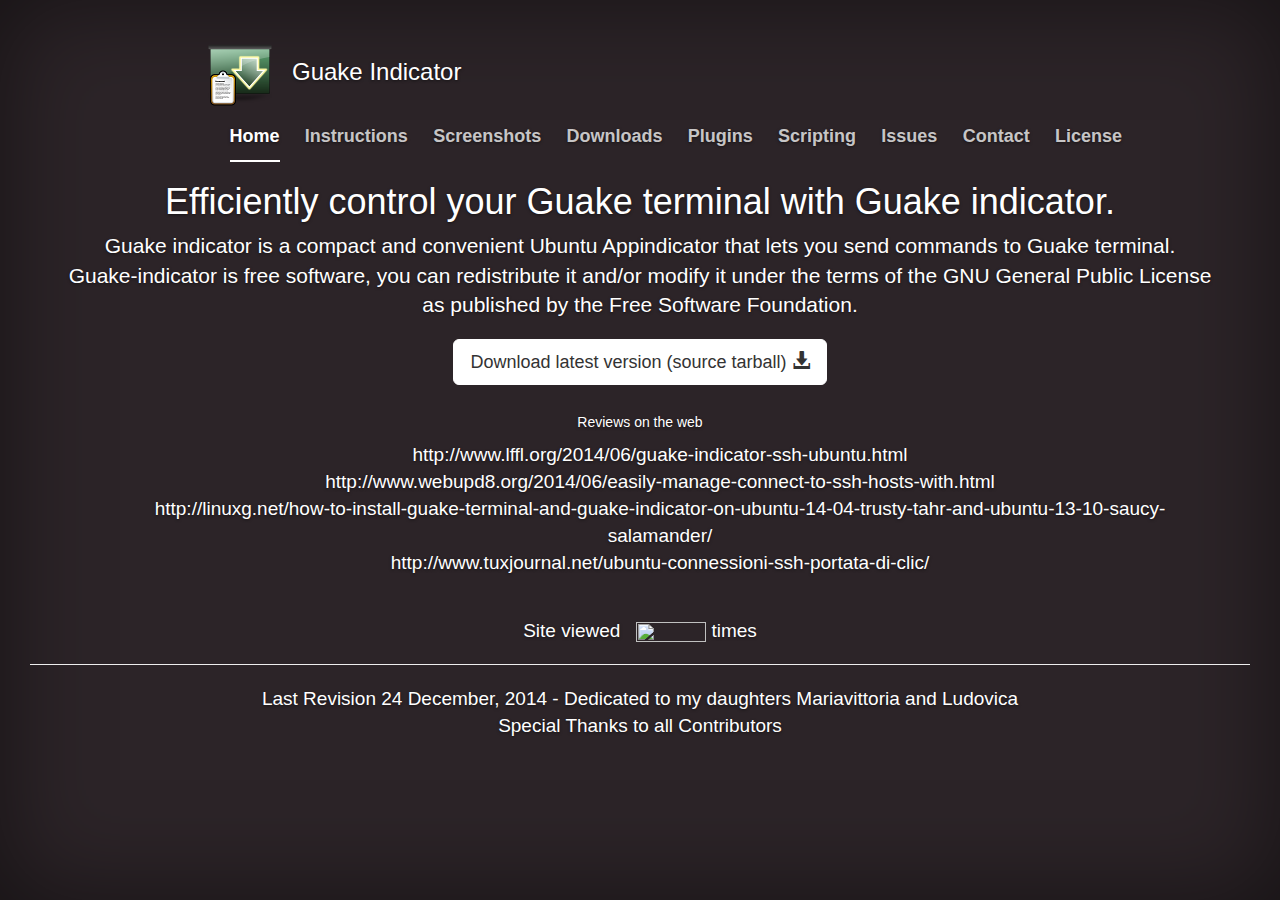
==== index.html @ 71772c4e "first commit" ====
<!DOCTYPE html>
<html lang="en">
  <head>
    <meta charset="utf-8">
    <meta http-equiv="X-UA-Compatible" content="IE=edge">
    <meta name="viewport" content="width=device-width, initial-scale=1">
    <meta name="description" content="">
    <meta name="author" content="">
    <link rel="icon" href="http://guake-indicator-1.0.ozzyboshi.com/favicon.ico">

    <title>Guake indicator</title>

    <!-- Bootstrap core CSS -->
    <link rel="stylesheet" href="https://maxcdn.bootstrapcdn.com/bootstrap/3.3.1/css/bootstrap.min.css">

    <!-- Custom styles for this template -->
    <link href="cover.css" rel="stylesheet">

  </head>

  <body>

    <div class="site-wrapper">

      <div class="">
          
    <div class="container">
        <div class="row">
            <div class="cover-container">
            <div class="clearfix">
                <div class="inner">
                  <div class="title">
                        <ul class="title">
                        <li class="title"><img src="images/guake-indicator-icon.png"></li>
                        <li class="title">Guake Indicator</li>
                    </ul></div>
                <nav>
                <ul class="nav masthead-nav">
                  <li class="active"><a href="index.html">Home</a></li>
                  <li><a href="instructions.html">Instructions</a></li>
                  <li><a href="screenshots.html">Screenshots</a></li>
                  <li><a href="downloads.html">Downloads</a></li>
                  <li><a href="plugins.html">Plugins</a></li>
                  <li><a href="scripting.html">Scripting</a></li>
                  <li><a href="issues.html">Issues</a></li>
                  <li><a href="contact.html">Contact</a></li>
                  <li><a href="license.html">License</a></li>
                </ul>
              </nav>
            </div>
          </div>
          </div>
        </div>
         <div class="row">
    
<p>
      <h1 class="cover-heading">Efficiently control your <a href="https://github.com/Guake/guake">Guake terminal</a> with Guake indicator.</h1>
            <p class="lead">Guake indicator is a compact and convenient Ubuntu Appindicator that lets you send commands to <a href="https://github.com/Guake/guake">Guake terminal</a>.<br>
            Guake-indicator is free software, you can redistribute it and/or modify
    it under the terms of the GNU General Public License as published by
    the Free Software Foundation. </p>
            <p class="lead">
              <a href="sources/guake-indicator_1.1.tar.gz" class="btn btn-lg btn-default">Download latest version (source tarball) <span class="glyphicon glyphicon-download-alt" aria-hidden="true"></span></a>
            </p>
          </div>
             <p>
    <H5>Reviews on the web</H5>
     <ul>
      <li><a href="http://www.lffl.org/2014/06/guake-indicator-ssh-ubuntu.html">http://www.lffl.org/2014/06/guake-indicator-ssh-ubuntu.html</a></li>
      <li><a href="http://www.webupd8.org/2014/06/easily-manage-connect-to-ssh-hosts-with.html">http://www.webupd8.org/2014/06/easily-manage-connect-to-ssh-hosts-with.html</a></li>
      <li><a href="http://linuxg.net/how-to-install-guake-terminal-and-guake-indicator-on-ubuntu-14-04-trusty-tahr-and-ubuntu-13-10-saucy-salamander/">http://linuxg.net/how-to-install-guake-terminal-and-guake-indicator-on-ubuntu-14-04-trusty-tahr-and-ubuntu-13-10-saucy-salamander/</a></li>
      <li><a href="http://www.tuxjournal.net/ubuntu-connessioni-ssh-portata-di-clic/">http://www.tuxjournal.net/ubuntu-connessioni-ssh-portata-di-clic/</a></li>
      </ul>
    </p>
</p>
        </div>
  </div>
 <div class="foot">
            <div class="inner">
              <div align=center>Site viewed &nbsp;
    <img
    src="http://hitwebcounter.com/counter/counter.php?page=5740729&style=0025&nbdigits=5&type=page&initCount=380"
    width=70 height=20
    border="0" >
    times</div>
    </p>
    <hr><smaller>Last Revision 24 December, 2014 - Dedicated to my daughters Mariavittoria and
    Ludovica<br>Special Thanks to all Contributors    </smaller>
            </div>
          </div>

        </div>


         
      </div>

    </div>

    <!-- Bootstrap core JavaScript
    ================================================== -->
    <!-- Placed at the end of the document so the pages load faster -->
    <script src="https://ajax.googleapis.com/ajax/libs/jquery/1.11.1/jquery.min.js"></script>
    <script src="https://maxcdn.bootstrapcdn.com/bootstrap/3.3.1/js/bootstrap.min.js"></script>
  </body>
</html>
---- cover.css ----
/*
 * Globals
 */

/* Links */
a,
a:focus,
a:hover {
  color: #fff;
}

/* Custom default button */
.btn-default,
.btn-default:hover,
.btn-default:focus {
  color: #333;
  text-shadow: none; /* Prevent inheritence from `body` */
  background-color: #fff;
  border: 1px solid #fff;
}


/*
 * Base structure
 */

html,
body {
  height: 100%;
  background-color: #2C2428;
}
body {
  color: #fff;
  text-align: center;
  text-shadow: 0 1px 3px rgba(0,0,0,.5);
  font-size:19px;
}

/* Extra markup and styles for table-esque vertical and horizontal centering */
.site-wrapper {
  display: table;
  width: 100%;
  height: 100%; /* For at least Firefox */
  min-height: 100%;
  -webkit-box-shadow: inset 0 0 100px rgba(0,0,0,.5);
          box-shadow: inset 0 0 100px rgba(0,0,0,.5);
}
.site-wrapper-inner {
  display: table-cell;
  vertical-align: top;
}
.cover-container {
  margin-right: auto;
  margin-left: auto;
}

/* Padding for spacing */
.inner {
  padding: 30px;
}


/*
 * Header
 */
.masthead-brand {
  margin-top: 10px;
  margin-bottom: 10px;
}

.masthead-nav > li {
  display: inline-block;
}
.masthead-nav > li + li {
  margin-left: 20px;
}
.masthead-nav > li > a {
  padding-right: 0;
  padding-left: 0;
  font-size: 18px;
  font-weight: bold;
  color: #fff; /* IE8 proofing */
  color: rgba(255,255,255,.75);
  border-bottom: 2px solid transparent;
}
.masthead-nav > li > a:hover,
.masthead-nav > li > a:focus {
  background-color: transparent;
  border-bottom-color: #a9a9a9;
  border-bottom-color: rgba(255,255,255,.25);
}
.masthead-nav > .active > a,
.masthead-nav > .active > a:hover,
.masthead-nav > .active > a:focus {
  color: #fff;
  border-bottom-color: #fff;
}

@media (min-width: 768px) {
  .masthead-brand {
    float: left;
  }
  .masthead-nav {
    float: right;
  }
}


/*
 * Cover
 */

.cover {
  padding: 0 20px;
}
.cover .btn-lg {
  padding: 10px 20px;
  font-weight: bold;
}


/*
 * Footer
 */

.mastfoot {
  color: #999; /* IE8 proofing */
  color: rgba(255,255,255,.5);
}


/*
 * Affix and center
 */

@media (min-width: 768px) {
  /* Pull out the header and footer */
  .masthead {
    position: fixed;
    top: 0;
  }
  .mastfoot {
    position: fixed;
    bottom: 0;
  }
  /* Start the vertical centering */
  .site-wrapper-inner {
    vertical-align: middle;
  }
  /* Handle the widths */
  .masthead,
  .mastfoot,
  .cover-container {
    width: 100%; /* Must be percentage or pixels for horizontal alignment */
  }
}

@media (min-width: 992px) {
  .masthead,
  .mastfoot,
  .cover-container {
    width: 1024px;
  }
}
.jumbotron2 {
     @extend .jumbotron;
    background-color: #444040
}
ul.title {
    border:0px;
    height: 74px;
}
div.title { 
    display: block;
    
}
li.title {
    display: inline-block;
    float:left;
    height: 74px;
    padding: 10px;
    line-height: 64px;
    font-size: x-large;
}
ul, li {
    list-style-type: none;
}
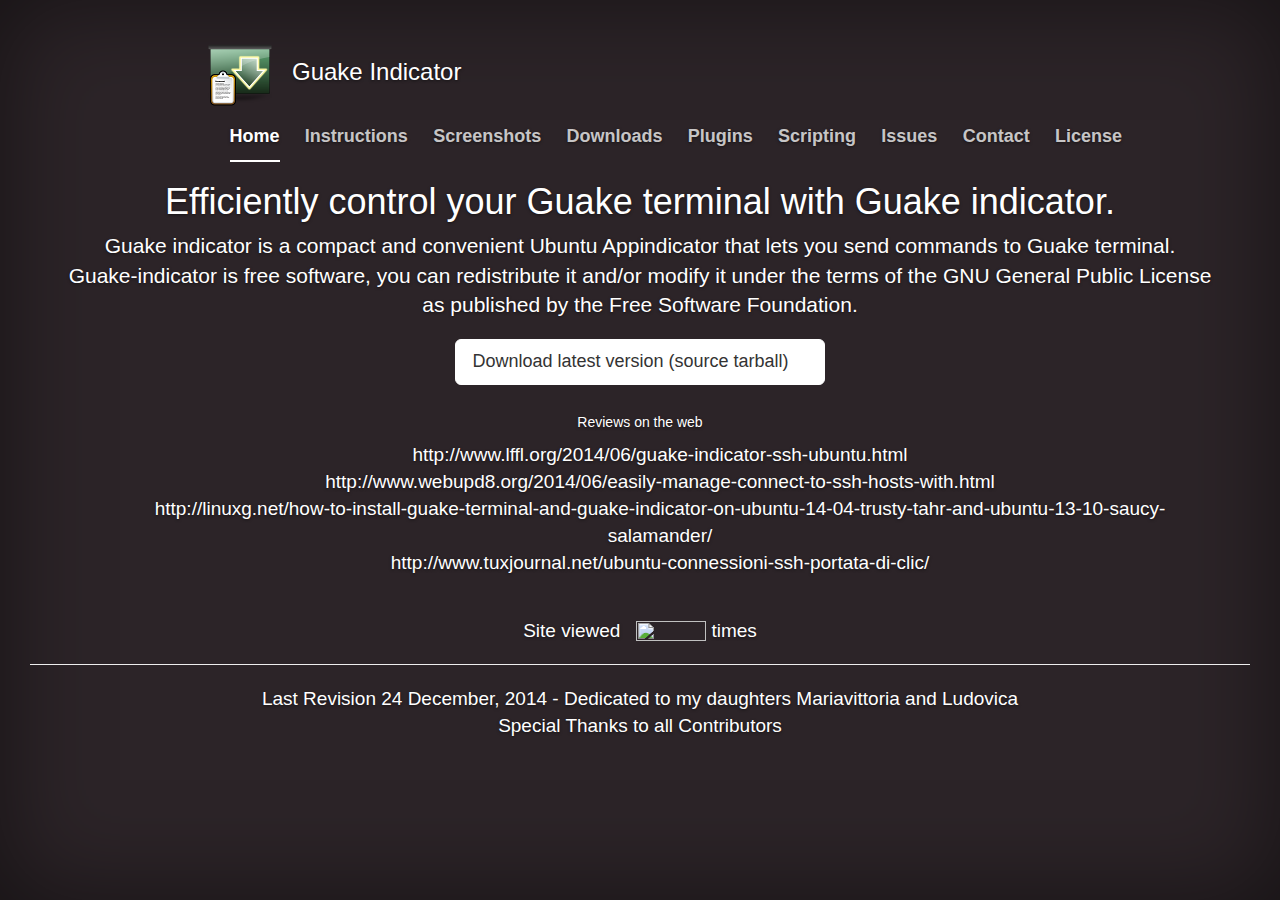
==== commit cd0d03a6: "Update index.html" ====
--- a/index.html
+++ b/index.html
@@ -12,7 +12,7 @@
     <title>Guake indicator</title>
 
     <!-- Bootstrap core CSS -->
-    <link rel="stylesheet" href="https://maxcdn.bootstrapcdn.com/bootstrap/3.3.1/css/bootstrap.min.css">
+    <link rel="stylesheet" href="bootstrap.min.css">
 
     <!-- Custom styles for this template -->
     <link href="cover.css" rel="stylesheet">
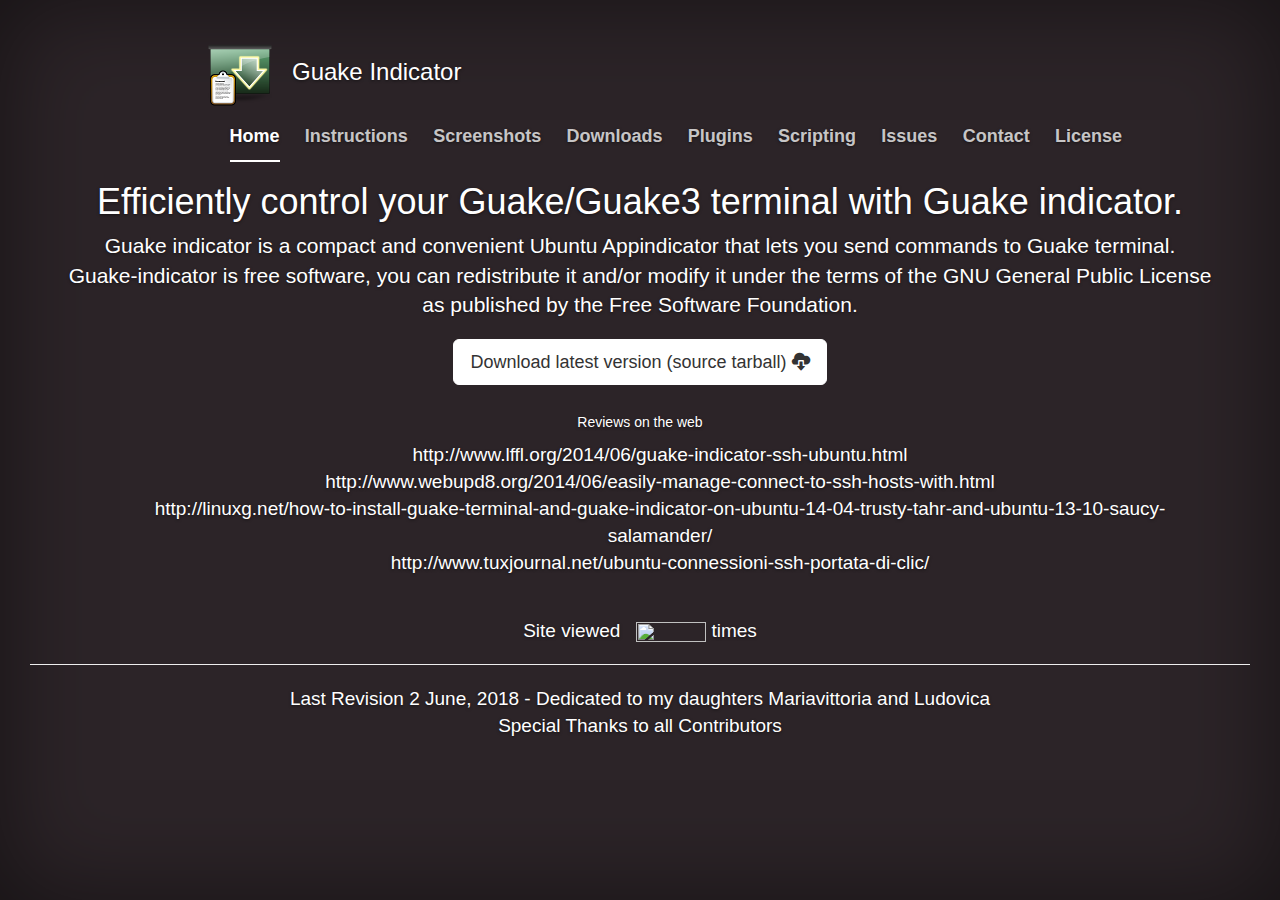
==== commit 5e1da261: "updated for guake3" ====
--- a/index.html
+++ b/index.html
@@ -7,12 +7,10 @@
     <meta name="viewport" content="width=device-width, initial-scale=1">
     <meta name="description" content="">
     <meta name="author" content="">
-    <link rel="icon" href="http://guake-indicator-1.0.ozzyboshi.com/favicon.ico">
-
     <title>Guake indicator</title>
 
     <!-- Bootstrap core CSS -->
-    <link rel="stylesheet" href="bootstrap.min.css">
+   <link rel="stylesheet" href="https://maxcdn.bootstrapcdn.com/bootstrap/3.3.7/css/bootstrap.min.css" integrity="sha384-BVYiiSIFeK1dGmJRAkycuHAHRg32OmUcww7on3RYdg4Va+PmSTsz/K68vbdEjh4u" crossorigin="anonymous">
 
     <!-- Custom styles for this template -->
     <link href="cover.css" rel="stylesheet">
@@ -52,16 +50,17 @@
           </div>
           </div>
         </div>
-         <div class="row">
-    
-<p>
-      <h1 class="cover-heading">Efficiently control your <a href="https://github.com/Guake/guake">Guake terminal</a> with Guake indicator.</h1>
+        <div class="row">
+      <p>
+      <h1 class="cover-heading">Efficiently control your <a href="https://github.com/Guake/guake">Guake/Guake3 terminal</a> with Guake indicator.</h1>
             <p class="lead">Guake indicator is a compact and convenient Ubuntu Appindicator that lets you send commands to <a href="https://github.com/Guake/guake">Guake terminal</a>.<br>
             Guake-indicator is free software, you can redistribute it and/or modify
     it under the terms of the GNU General Public License as published by
     the Free Software Foundation. </p>
             <p class="lead">
-              <a href="sources/guake-indicator_1.1.tar.gz" class="btn btn-lg btn-default">Download latest version (source tarball) <span class="glyphicon glyphicon-download-alt" aria-hidden="true"></span></a>
+              <a href="sources/guake-indicator-1.3.2.tar.gz" class="btn btn-lg btn-default">Download latest version (source tarball) 
+                <span class="glyphicon glyphicon-cloud-download" aria-hidden="true"></span>
+              </a>
             </p>
           </div>
              <p>
@@ -85,7 +84,7 @@
     border="0" >
     times</div>
     </p>
-    <hr><smaller>Last Revision 24 December, 2014 - Dedicated to my daughters Mariavittoria and
+    <hr><smaller>Last Revision 2 June, 2018 - Dedicated to my daughters Mariavittoria and
     Ludovica<br>Special Thanks to all Contributors    </smaller>
             </div>
           </div>
@@ -102,6 +101,6 @@
     ================================================== -->
     <!-- Placed at the end of the document so the pages load faster -->
     <script src="https://ajax.googleapis.com/ajax/libs/jquery/1.11.1/jquery.min.js"></script>
-    <script src="https://maxcdn.bootstrapcdn.com/bootstrap/3.3.1/js/bootstrap.min.js"></script>
+    <script src="https://maxcdn.bootstrapcdn.com/bootstrap/3.3.7/js/bootstrap.min.js" integrity="sha384-Tc5IQib027qvyjSMfHjOMaLkfuWVxZxUPnCJA7l2mCWNIpG9mGCD8wGNIcPD7Txa" crossorigin="anonymous"></script>
   </body>
 </html>
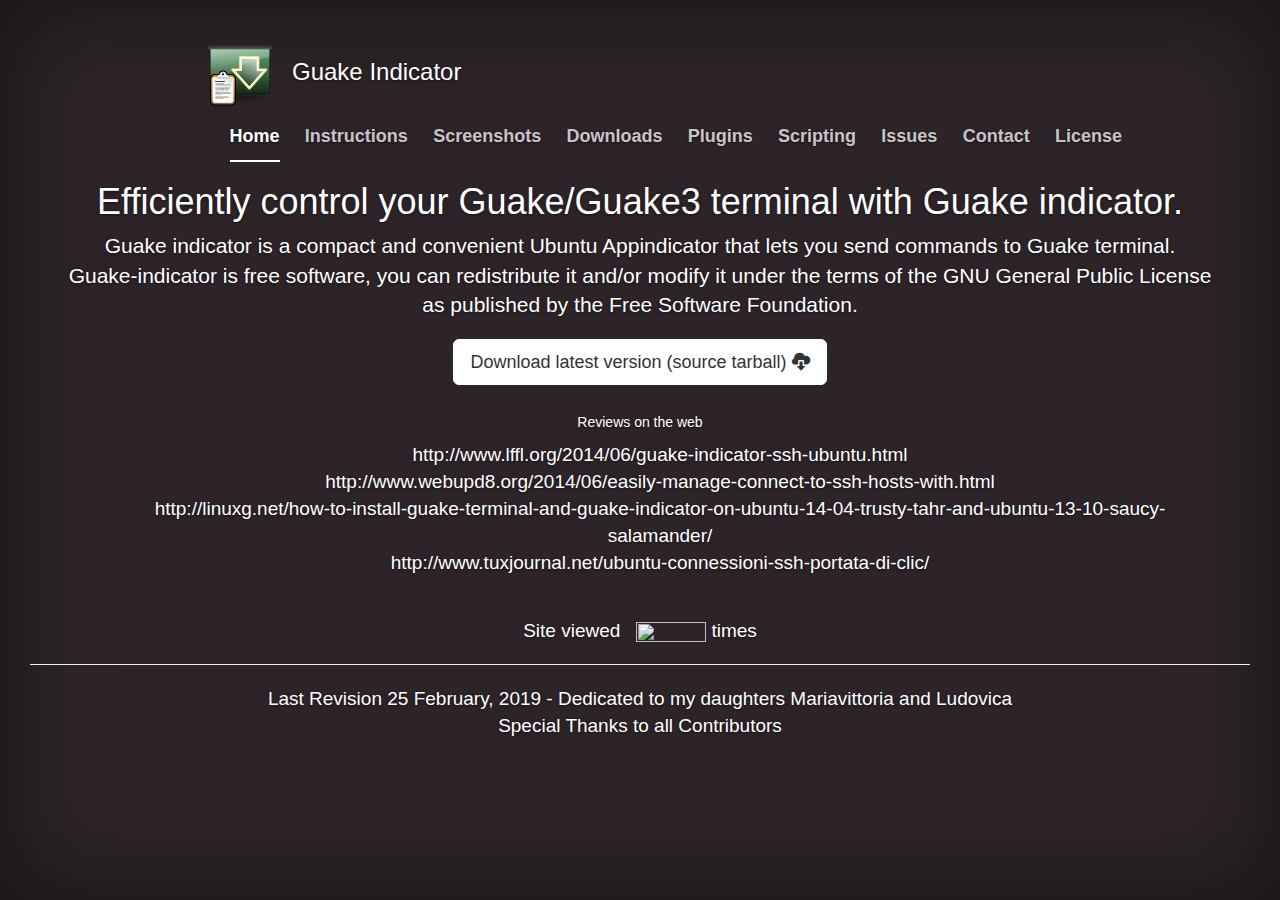
==== commit 0a55c041: "Update index.html" ====
--- a/index.html
+++ b/index.html
@@ -58,7 +58,7 @@
     it under the terms of the GNU General Public License as published by
     the Free Software Foundation. </p>
             <p class="lead">
-              <a href="sources/guake-indicator-1.3.2.tar.gz" class="btn btn-lg btn-default">Download latest version (source tarball) 
+              <a href="sources/guake-indicator-1.4.tar.gz" class="btn btn-lg btn-default">Download latest version (source tarball) 
                 <span class="glyphicon glyphicon-cloud-download" aria-hidden="true"></span>
               </a>
             </p>
@@ -84,7 +84,7 @@
     border="0" >
     times</div>
     </p>
-    <hr><smaller>Last Revision 2 June, 2018 - Dedicated to my daughters Mariavittoria and
+    <hr><smaller>Last Revision 25 February, 2019 - Dedicated to my daughters Mariavittoria and
     Ludovica<br>Special Thanks to all Contributors    </smaller>
             </div>
           </div>
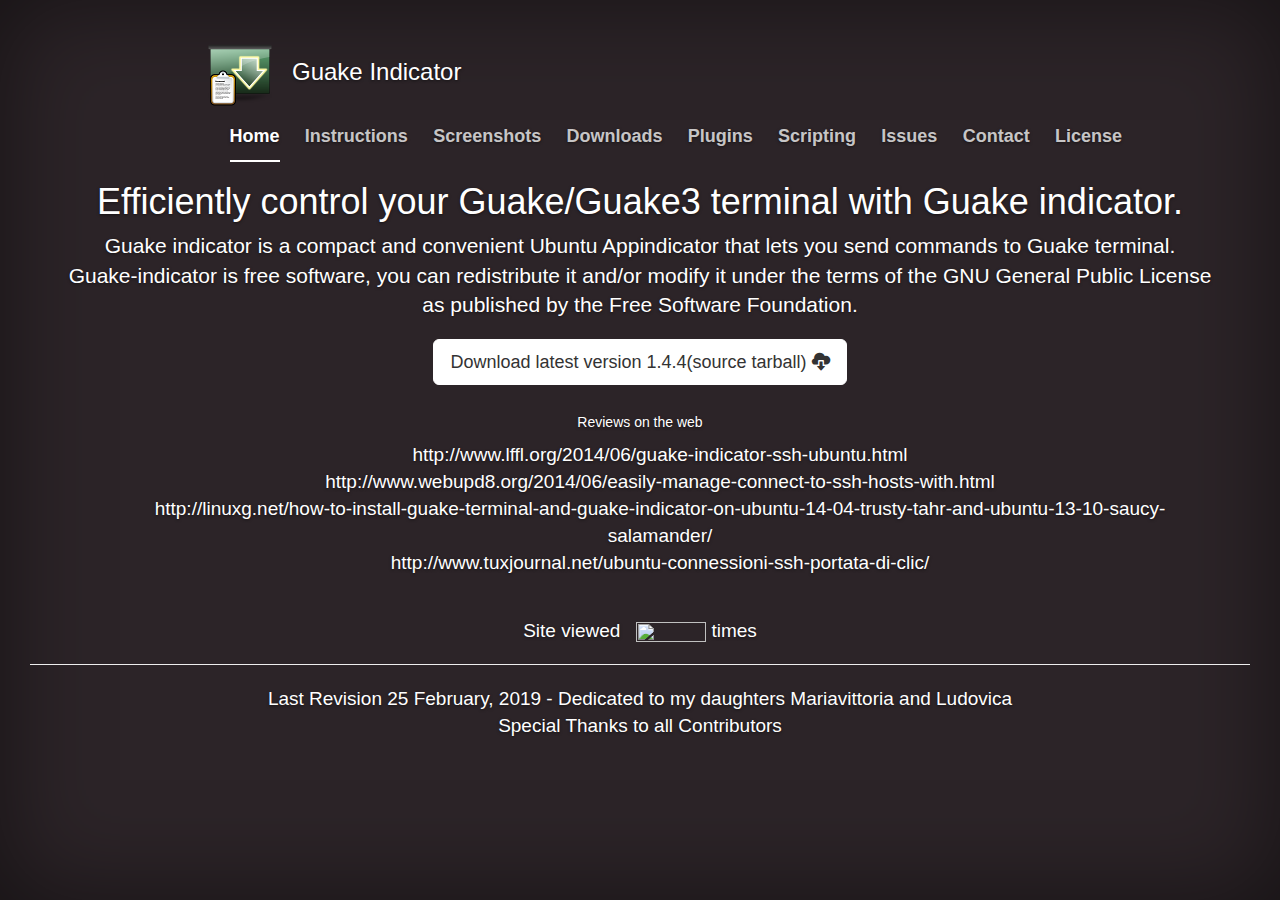
==== commit 20e80cff: "Update index.html" ====
--- a/index.html
+++ b/index.html
@@ -58,7 +58,7 @@
     it under the terms of the GNU General Public License as published by
     the Free Software Foundation. </p>
             <p class="lead">
-              <a href="sources/guake-indicator-1.4.tar.gz" class="btn btn-lg btn-default">Download latest version (source tarball) 
+              <a href="https://github.com/Ozzyboshi/guake-indicator/archive/1.4.4.tar.gz" class="btn btn-lg btn-default">Download latest version 1.4.4(source tarball) 
                 <span class="glyphicon glyphicon-cloud-download" aria-hidden="true"></span>
               </a>
             </p>
